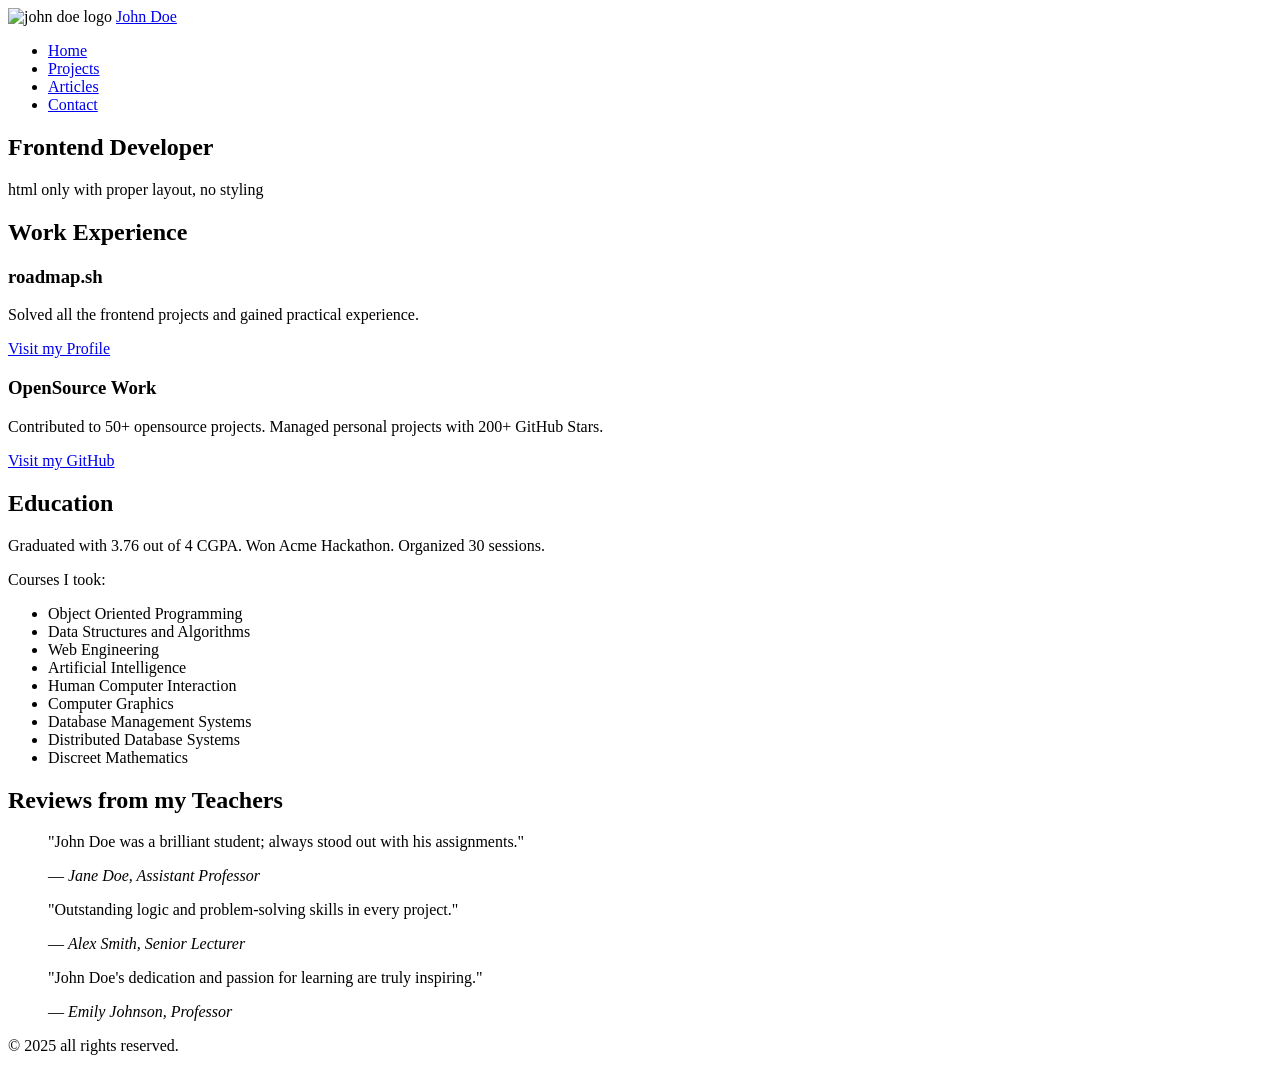
==== pages/articles.html @ 59d38008 "first upload" ====
<!DOCTYPE html>
<html lang="id">

<head>
    <meta charset="UTF-8" />
    <meta name="viewport" content="width=device-width, initial-scale=1.0" />
    <title>Basic HTML Website</title>
</head>

<body>
    <header>
        <nav>
            <img src="img.png" alt="john doe logo" width="64" height="64">
            <a href="home.html">John Doe</a>
            <ul class="menu">
                <li><a href="home.html">Home</a></li>
                <li><a href="projects.html">Projects</a></li>
                <li><a href="articles.html">Articles</a></li>
                <li><a href="contact.html">Contact</a></li>
            </ul>
        </nav>
    </header>

    <main>
        <section class="hero">
            <h1>Frontend Developer</h1>
            <p>html only with proper layout, no styling</p>
        </section>

        <section>
            <h2>Work Experience</h2>
            <article>
                <h3>roadmap.sh</h3>
                <p>Solved all the frontend projects and gained practical experience.</p>
                <a href="https://roadmap.sh/u/elandea">Visit my Profile</a>
            </article>

            <article>
                <h3>OpenSource Work</h3>
                <p>Contributed to 50+ opensource projects. Managed personal projects with 200+ GitHub Stars.</p>
                <a href="https://github.com/ElAndea">Visit my GitHub</a>
            </article>
        </section>

        <section>
            <h2>Education</h2>
            <article>
                <p>Graduated with 3.76 out of 4 CGPA. Won Acme Hackathon. Organized 30 sessions.</p>
                <p>Courses I took:</p>
                <ul>
                    <li>Object Oriented Programming</li>
                    <li>Data Structures and Algorithms</li>
                    <li>Web Engineering</li>
                    <li>Artificial Intelligence</li>
                    <li>Human Computer Interaction</li>
                    <li>Computer Graphics</li>
                    <li>Database Management Systems</li>
                    <li>Distributed Database Systems</li>
                    <li>Discreet Mathematics</li>
                </ul>
            </article>
        </section>

        <section>
            <h2>Reviews from my Teachers</h2>

            <article>
                <blockquote>
                    <p>"John Doe was a brilliant student; always stood out with his assignments."</p>
                    <footer>— <cite>Jane Doe, Assistant Professor</cite></footer>
                </blockquote>
            </article>

            <article>
                <blockquote>
                    <p>"Outstanding logic and problem-solving skills in every project."</p>
                    <footer>— <cite>Alex Smith, Senior Lecturer</cite></footer>
                </blockquote>
            </article>

            <article>
                <blockquote>
                    <p>"John Doe's dedication and passion for learning are truly inspiring."</p>
                    <footer>— <cite>Emily Johnson, Professor</cite></footer>
        </section>
    </main>

    <footer>
        <p>&copy; 2025 all rights reserved.</p>
    </footer>
</body>

</html>
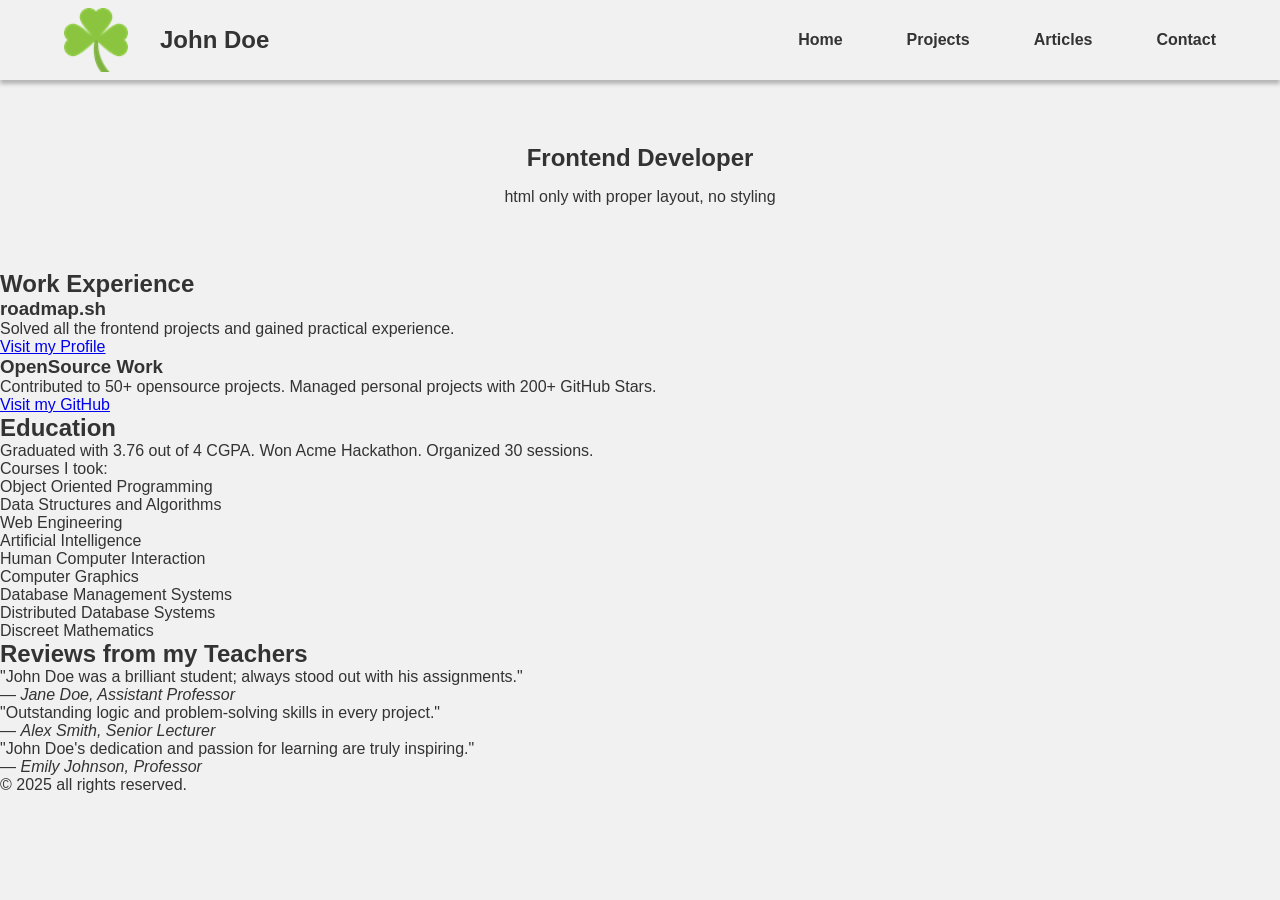
==== commit 1f7059c7: "styling css" ====
--- a/pages/articles.html
+++ b/pages/articles.html
@@ -5,18 +5,21 @@
     <meta charset="UTF-8" />
     <meta name="viewport" content="width=device-width, initial-scale=1.0" />
     <title>Basic HTML Website</title>
+    <link rel="stylesheet" href="../assets/css/style.css">
 </head>
 
 <body>
     <header>
         <nav>
-            <img src="img.png" alt="john doe logo" width="64" height="64">
-            <a href="home.html">John Doe</a>
+            <a href="home.html" class="logo">
+                <img src="../assets/img/img.png" alt="john doe logo" width="64" height="64">
+                <span>John Doe</span>
+            </a>
             <ul class="menu">
-                <li><a href="home.html">Home</a></li>
-                <li><a href="projects.html">Projects</a></li>
-                <li><a href="articles.html">Articles</a></li>
-                <li><a href="contact.html">Contact</a></li>
+                <li><a href="../index.html">Home</a></li>
+                <li><a href="/pages/projects.html">Projects</a></li>
+                <li><a href="/pages/articles.html">Articles</a></li>
+                <li><a href="/pages/contact.html">Contact</a></li>
             </ul>
         </nav>
     </header>
--- a/assets/css/style.css
+++ b/assets/css/style.css
@@ -0,0 +1,93 @@
+* {
+    margin: 0;
+    padding: 0;
+    box-sizing: border-box;
+}
+
+html {
+    scroll-behavior: smooth;
+}
+
+:root {
+    --color-light: #f1f1f1;
+    --color-dark: #333;
+    --color-link: #2c96fa;
+}
+
+body {
+    font-family: Arial, Helvetica, sans-serif;
+    background-color: var(--color-light);
+    color: var(--color-dark);
+}
+
+/* Header */
+
+header {
+    width: 100%;
+    background-color: var(--color-light);
+    box-shadow: 0px 4px 4px rgba(0, 0, 0, 0.25);
+    position: sticky;
+    top: 0;
+}
+
+nav {
+    display: flex;
+    flex-direction: row;
+    padding: 0.5em 4em;
+}
+
+.logo {
+    width: 50%;
+    display: flex;
+    flex-direction: row;
+    justify-content: flex-start;
+    align-items: center;
+    gap: 2em;
+    text-decoration: none;
+    color: var(--color-dark);
+}
+
+.logo img {
+    max-width: 100%;
+    height: auto;
+}
+
+.logo span {
+    font-weight: 600;
+    font-size: 1.5em;
+}
+
+.menu {
+    width: 50%;
+    display: flex;
+    flex-direction: row;
+    justify-content: flex-end;
+    align-items: center;
+    gap: 4em;
+}
+
+.menu li {
+    list-style: none;
+}
+
+.menu li a {
+    text-decoration: none;
+    color: var(--color-dark);
+    font-weight: 600;
+}
+
+.menu li a:hover {
+    text-decoration: underline;
+    color: var(--color-link);
+}
+
+/* Hero */
+
+.hero {
+    padding: 4em;
+    display: flex;
+    flex-direction: column;
+    justify-content: center;
+    align-items: center;
+    gap: 1em;
+}
